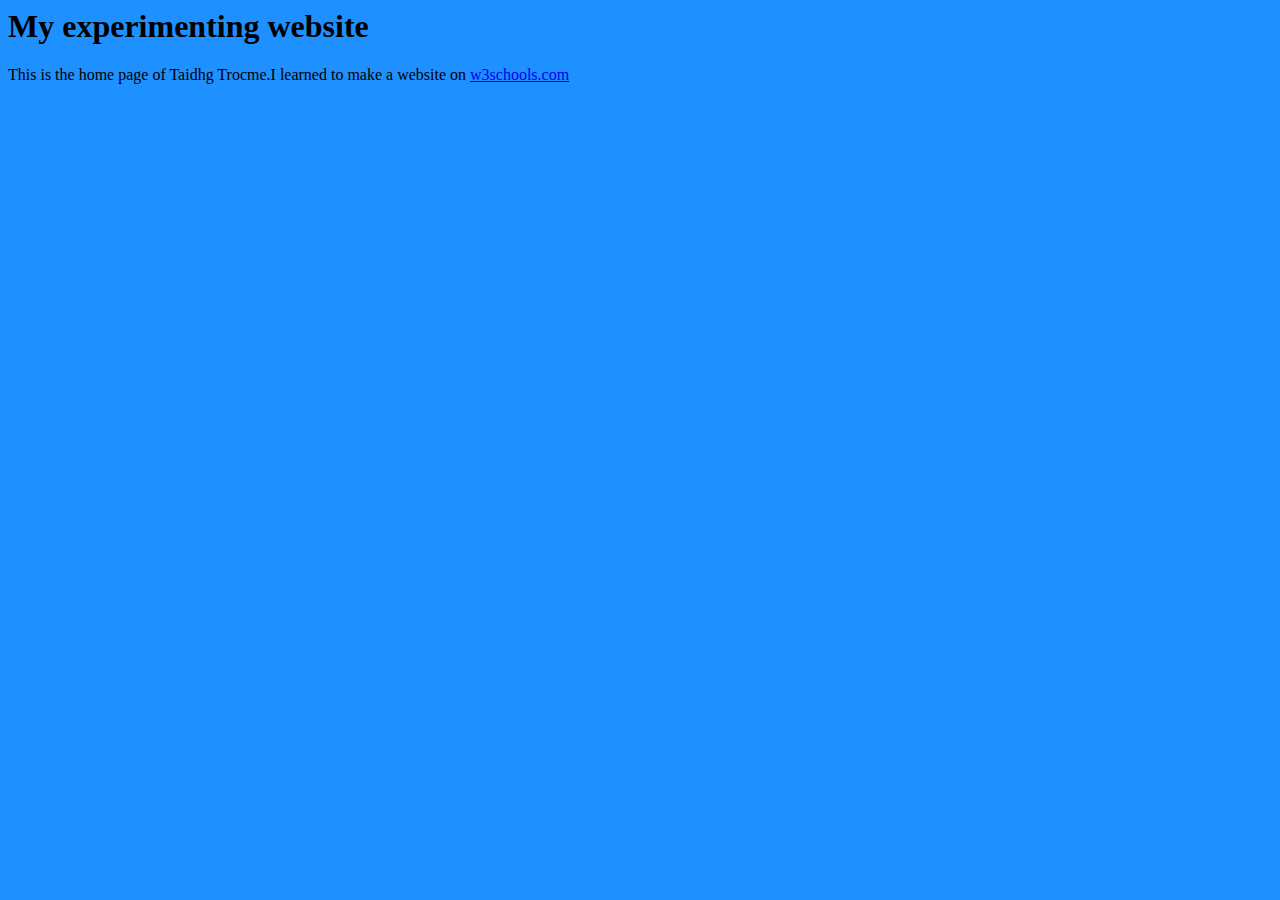
==== index.html @ 60072a3c "changed to blue background." ====
<html>
<head>
<title> Learning to build websites </title>

</head>
<body style="background-color:DodgerBlue;">



<h1 style="background-color:DodgerBlue;">My experimenting website</h1>
This is the home page of Taidhg Trocme.I learned to make a website on
 <a href="https://www.w3schools.com">w3schools.com</a>

</body>

</html>
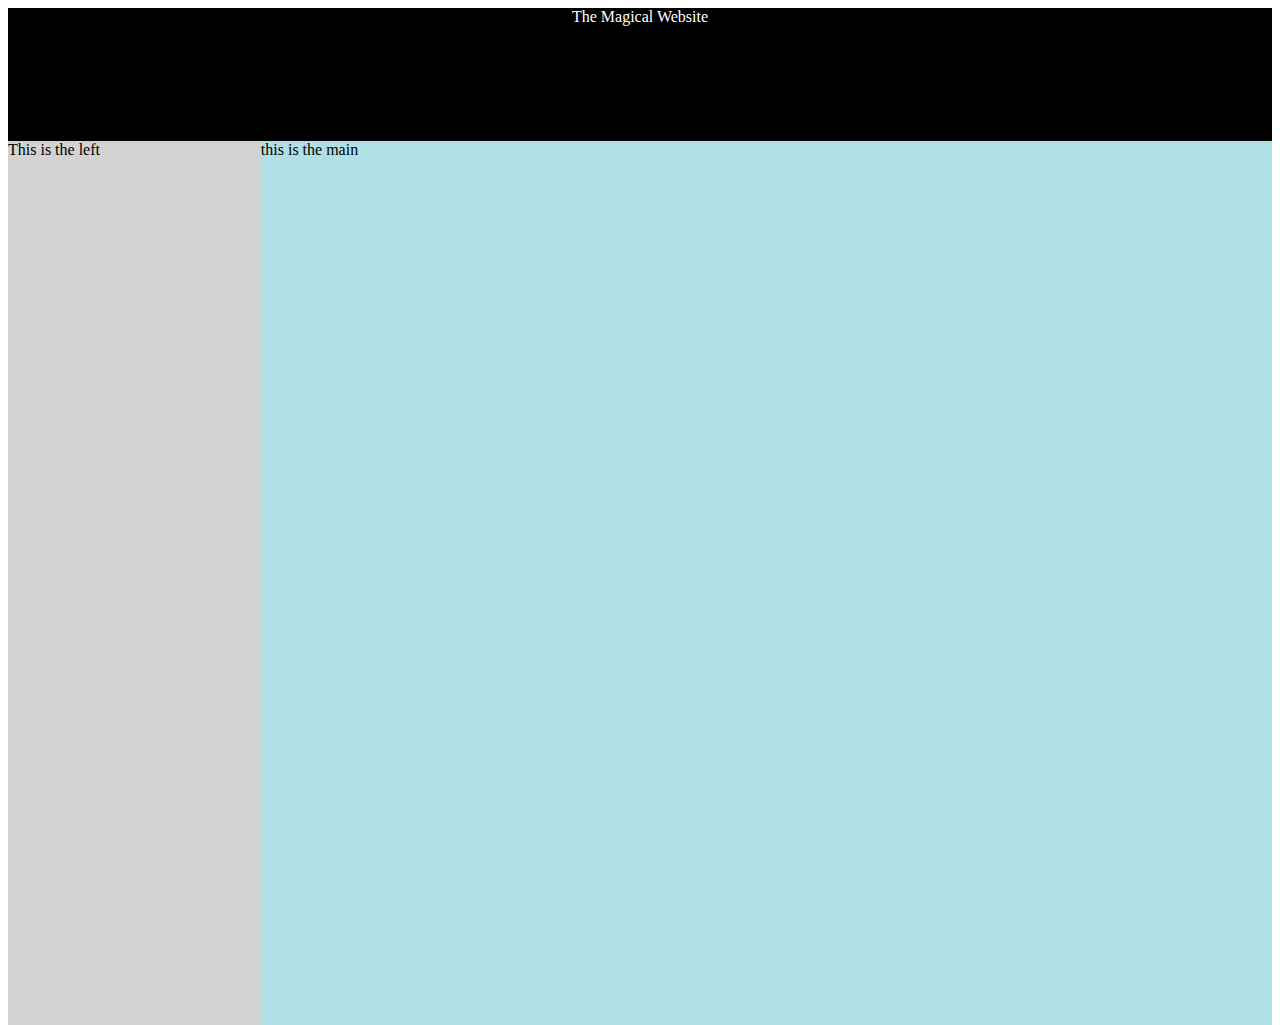
==== commit 17b30932: "got divs" ====
--- a/index.html
+++ b/index.html
@@ -1,16 +1,45 @@
 <html>
 <head>
-<title> Learning to build websites </title>
+<title> Lol </title>
 
 </head>
-<body style="background-color:DodgerBlue;">
 
+<style>
+body {
 
-
-<h1 style="background-color:DodgerBlue;">My experimenting website</h1>
-This is the home page of Taidhg Trocme.I learned to make a website on
- <a href="https://www.w3schools.com">w3schools.com</a>
-
+} 
+.top {
+ text-align:center;
+  height: 15%;
+  width: 100%;
+  background-color: black;
+  color: white;
+}
+.left {
+  height: 100%;
+  width: 20%;
+  background-color: lightgrey; 
+  float: left;  
+}
+.main {
+  
+  height: 100%;
+  width: 80%;
+  background-color: powderblue;
+  float: right;
+}
+</style>
+<body>
+ <div class="top">
+  The Magical Website
+ </div>
+ <div class="left">
+    This is the left
+ </div>
+ <div class="main">
+    this is the main
+ </div>
+</br>
 </body>
 
 </html>
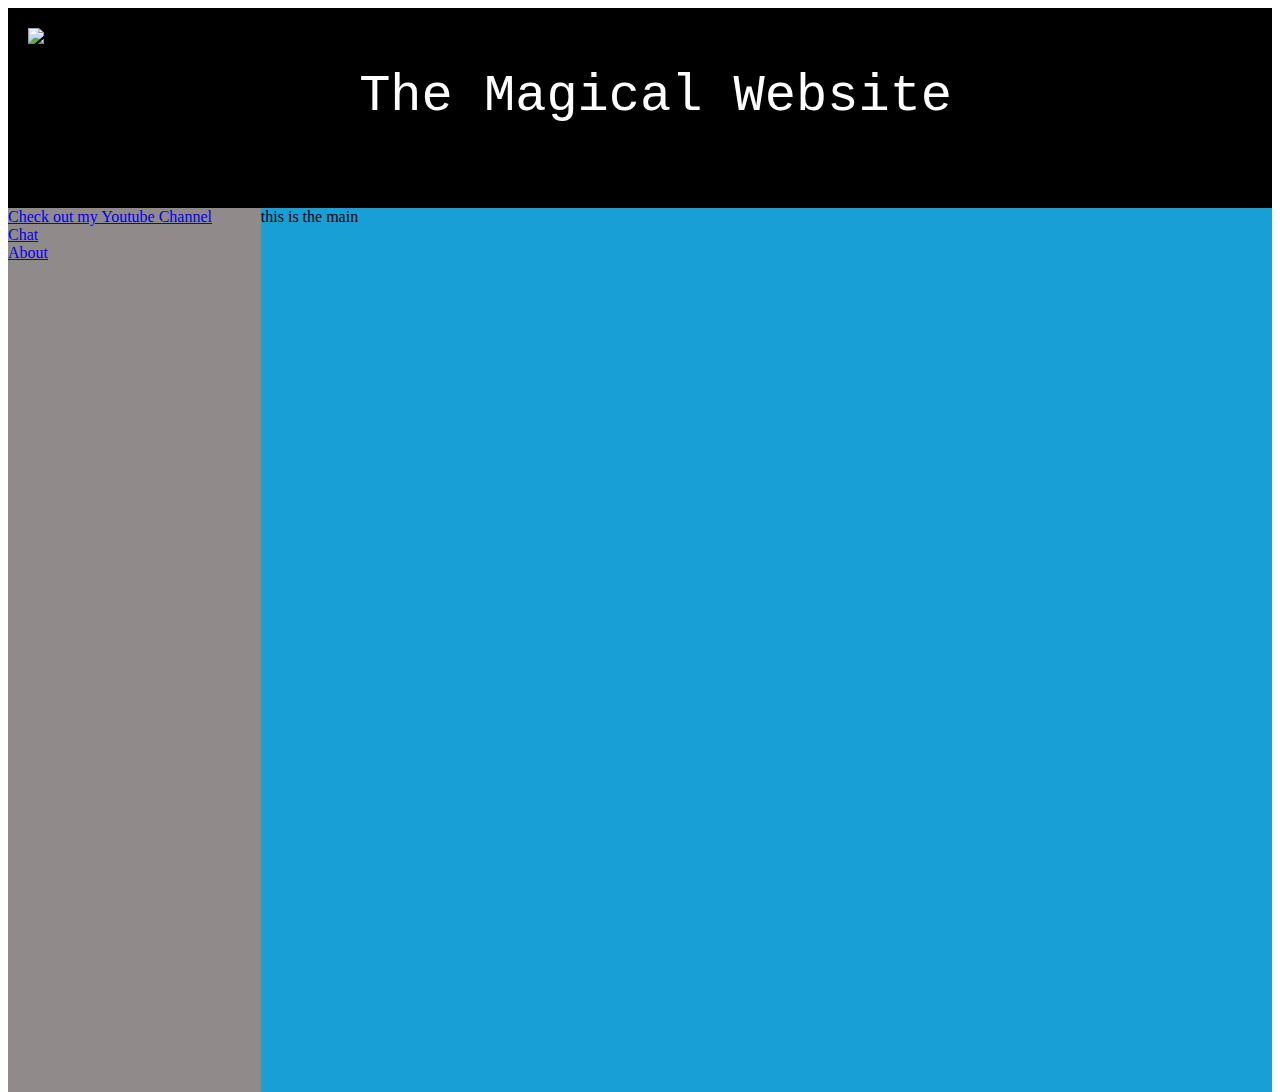
==== commit bc7aa07a: "made nicer website added links and image" ====
--- a/index.html
+++ b/index.html
@@ -1,44 +1,68 @@
 <html>
 <head>
-<title> Lol </title>
+<title> The Magical Website</title>
 
 </head>
 
 <style>
+ul {
+        list-style-type: none;
+        margin: 0;
+        padding: 0;
+      }
+      
 body {
 
 } 
 .top {
  text-align:center;
-  height: 15%;
+  height: 200px;
   width: 100%;
   background-color: black;
   color: white;
-}
+  font-size: 400%
+ }
 .left {
   height: 100%;
   width: 20%;
-  background-color: lightgrey; 
-  float: left;  
+  background-color: rgb(145, 138, 138); 
+  float: left;
+  
 }
 .main {
   
   height: 100%;
   width: 80%;
-  background-color: powderblue;
+  background-color: rgb(24, 160, 214);
   float: right;
+}
+
+img {
+  max-width:20%;
+  height:auto;
+  float: left;
+  padding-left: 20px;
+  padding-top: 20px;
 }
 </style>
 <body>
- <div class="top">
-  The Magical Website
+ <div class="top"><pre>
+  <img src = "http://images.nintendolife.com/news/2014/11/video_five_vital_tips_for_conquering_shovel_knight/attachment/0/900x.jpg">
+  The Magical Website </pre>
  </div>
  <div class="left">
-    This is the left
+  <ul>
+      
+  <li><a href="https://www.youtube.com/channel/UC3gzR8h9sKNfQ6Ac50gV8Sw">Check out my Youtube Channel</a></li>
+  <li><a href="bla bla bla">Chat</a></li>
+  <li><a href=""></a></li>
+  <li><a href="about.asp">About</a></li>
+</ul>     
  </div>
  <div class="main">
     this is the main
  </div>
+ 
 </br>
 </body>
 
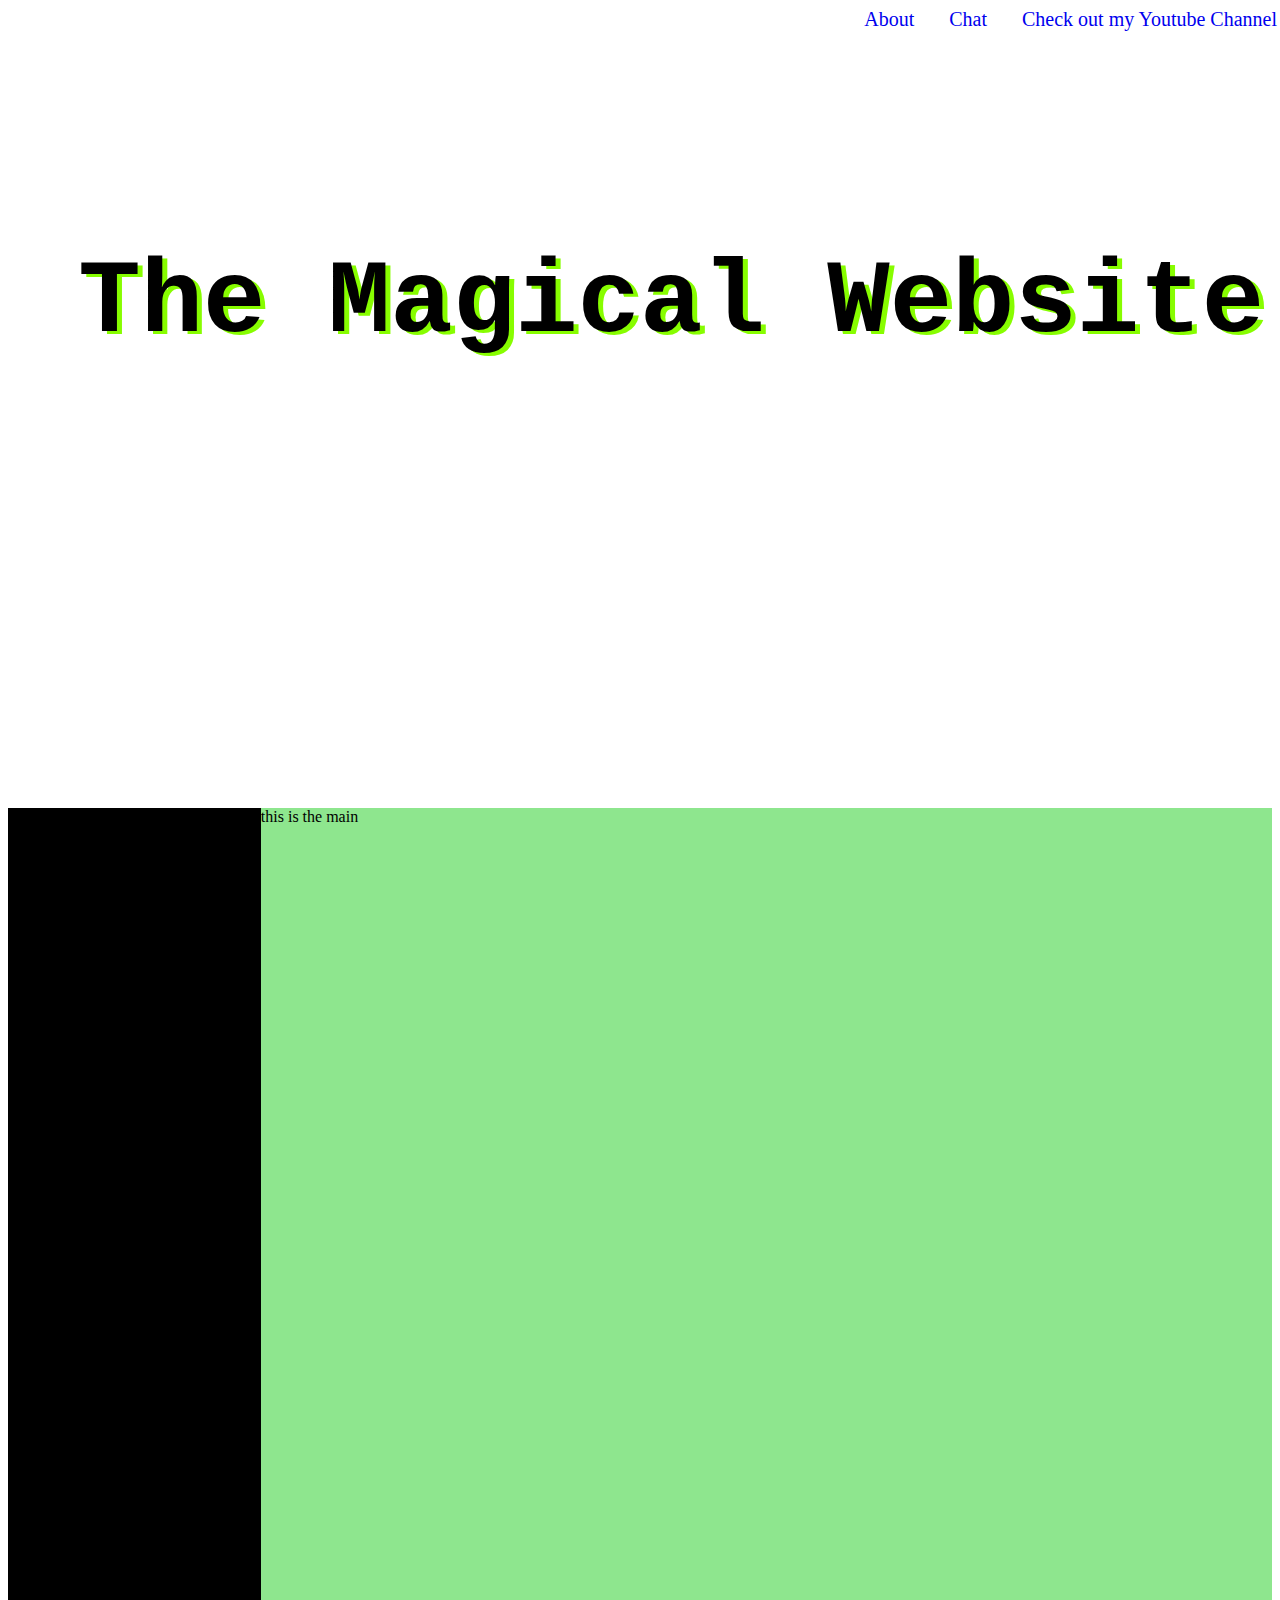
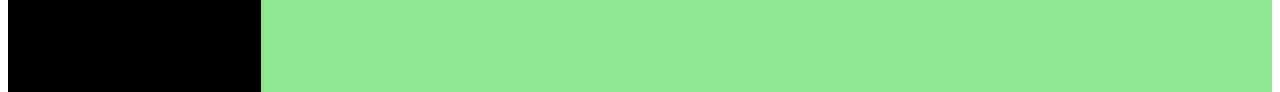
==== commit abf9b442: "Added image and nav bar" ====
--- a/index.html
+++ b/index.html
@@ -7,57 +7,65 @@
 <style>
 ul {
         list-style-type: none;
-        margin: 0;
-        padding: 0;
-      }
-      
-body {
-
-} 
+        background-color: rgba(255, 255, 255, 0);
+        text-align: center;
+        width: 100%;
+    }
+ul li { /*Horizontal List */
+  display: inline;
+  margin-right: 35px;
+  color: rgb(165, 161, 161);
+  font-size: 20px;
+  background-color: rgba(255, 255, 255, 0);
+  float: right
+  }
+  ul li a {
+    text-decoration: none;
+  }
+  li a:hover {
+    background-color:rgb(0, 0, 0);
+    color: rgb(255, 255, 255)
+  }
+  h1 { /*the Magical Website*/
+    font-size: 800%;
+    text-shadow: 5px 3px rgb(135, 253, 0);
+  }
 .top {
- text-align:center;
-  height: 200px;
+  background-image: url('epic scenery.jpg');
+  background-size: 100% 800px;
+  text-align:center;
+  height: 800px;
   width: 100%;
-  background-color: black;
-  color: white;
-  font-size: 400%
+  
  }
 .left {
   height: 100%;
   width: 20%;
-  background-color: rgb(145, 138, 138); 
+  background-color: rgb(0, 0, 0); 
   float: left;
-  
 }
 .main {
-  
   height: 100%;
   width: 80%;
-  background-color: rgb(24, 160, 214);
+  background-color: rgba(99, 221, 99, 0.726);
   float: right;
 }
 
-img {
-  max-width:20%;
-  height:auto;
-  float: left;
-  padding-left: 20px;
-  padding-top: 20px;
-}
 </style>
 <body>
- <div class="top"><pre>
-  <img src = "http://images.nintendolife.com/news/2014/11/video_five_vital_tips_for_conquering_shovel_knight/attachment/0/900x.jpg">
-  The Magical Website </pre>
+ <div class="top">
+    <ul>
+      <li><a href="https://www.youtube.com/channel/UC3gzR8h9sKNfQ6Ac50gV8Sw">Check out my Youtube Channel</a></li>
+      <li><a href="bla bla bla">Chat</a></li>
+      <li><a href="about.asp">About</a></li>
+    </ul>
+    <h1><pre>
+      
+  
+ The Magical Website</pre></h1>
  </div>
  <div class="left">
-  <ul>
-      
-  <li><a href="https://www.youtube.com/channel/UC3gzR8h9sKNfQ6Ac50gV8Sw">Check out my Youtube Channel</a></li>
-  <li><a href="bla bla bla">Chat</a></li>
-  <li><a href=""></a></li>
-  <li><a href="about.asp">About</a></li>
-</ul>     
+  
  </div>
  <div class="main">
     this is the main
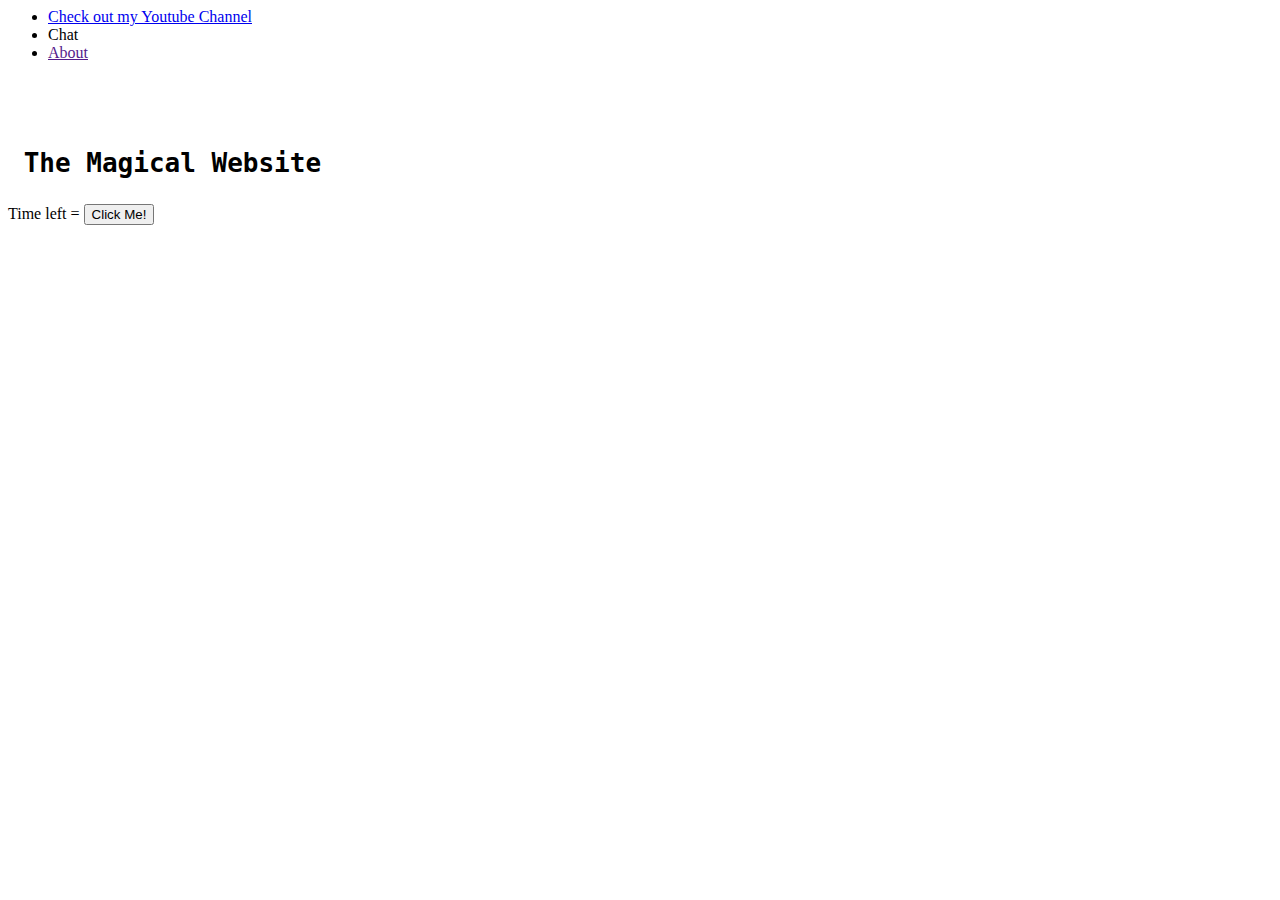
==== commit c51ee18e: "Started addition of extra content" ====
--- a/index.html
+++ b/index.html
@@ -1,63 +1,30 @@
 <html>
 <head>
 <title> The Magical Website</title>
+<link rel = "stylesheet" type = "text/css" href = "style.css" />
+
+<SCRIPT>
+  
+
+    function passWord() {
+      var pass1 = prompt('Please Enter Your Password');
+      if (pass1.toLowerCase()=="123") 
+      {
+        window.open("https://deadsimplechat.com/nDhUZ57Oh");
+      } else {
+        window.alert("Password is wrong!");
+      }
+    }
+    </SCRIPT>
 
 </head>
 
-<style>
-ul {
-        list-style-type: none;
-        background-color: rgba(255, 255, 255, 0);
-        text-align: center;
-        width: 100%;
-    }
-ul li { /*Horizontal List */
-  display: inline;
-  margin-right: 35px;
-  color: rgb(165, 161, 161);
-  font-size: 20px;
-  background-color: rgba(255, 255, 255, 0);
-  float: right
-  }
-  ul li a {
-    text-decoration: none;
-  }
-  li a:hover {
-    background-color:rgb(0, 0, 0);
-    color: rgb(255, 255, 255)
-  }
-  h1 { /*the Magical Website*/
-    font-size: 800%;
-    text-shadow: 5px 3px rgb(135, 253, 0);
-  }
-.top {
-  background-image: url('epic scenery.jpg');
-  background-size: 100% 800px;
-  text-align:center;
-  height: 800px;
-  width: 100%;
-  
- }
-.left {
-  height: 100%;
-  width: 20%;
-  background-color: rgb(0, 0, 0); 
-  float: left;
-}
-.main {
-  height: 100%;
-  width: 80%;
-  background-color: rgba(99, 221, 99, 0.726);
-  float: right;
-}
-
-</style>
-<body>
+<body>   
  <div class="top">
     <ul>
       <li><a href="https://www.youtube.com/channel/UC3gzR8h9sKNfQ6Ac50gV8Sw">Check out my Youtube Channel</a></li>
-      <li><a href="bla bla bla">Chat</a></li>
-      <li><a href="about.asp">About</a></li>
+      <li onClick="passWord()"><a>Chat</a></li>
+      <li><a href="">About</a></li>
     </ul>
     <h1><pre>
       
@@ -68,10 +35,15 @@
   
  </div>
  <div class="main">
-    this is the main
- </div>
- 
+   <div class="timerText">
+      Time left = <span id="timer"></span>
+      <button type="button" onclick="startTimer()">Click Me!</button> 
+    </div>
+</div>
 </br>
+
+
+<script src="timer.js"></script> 
 </body>
 
 </html>
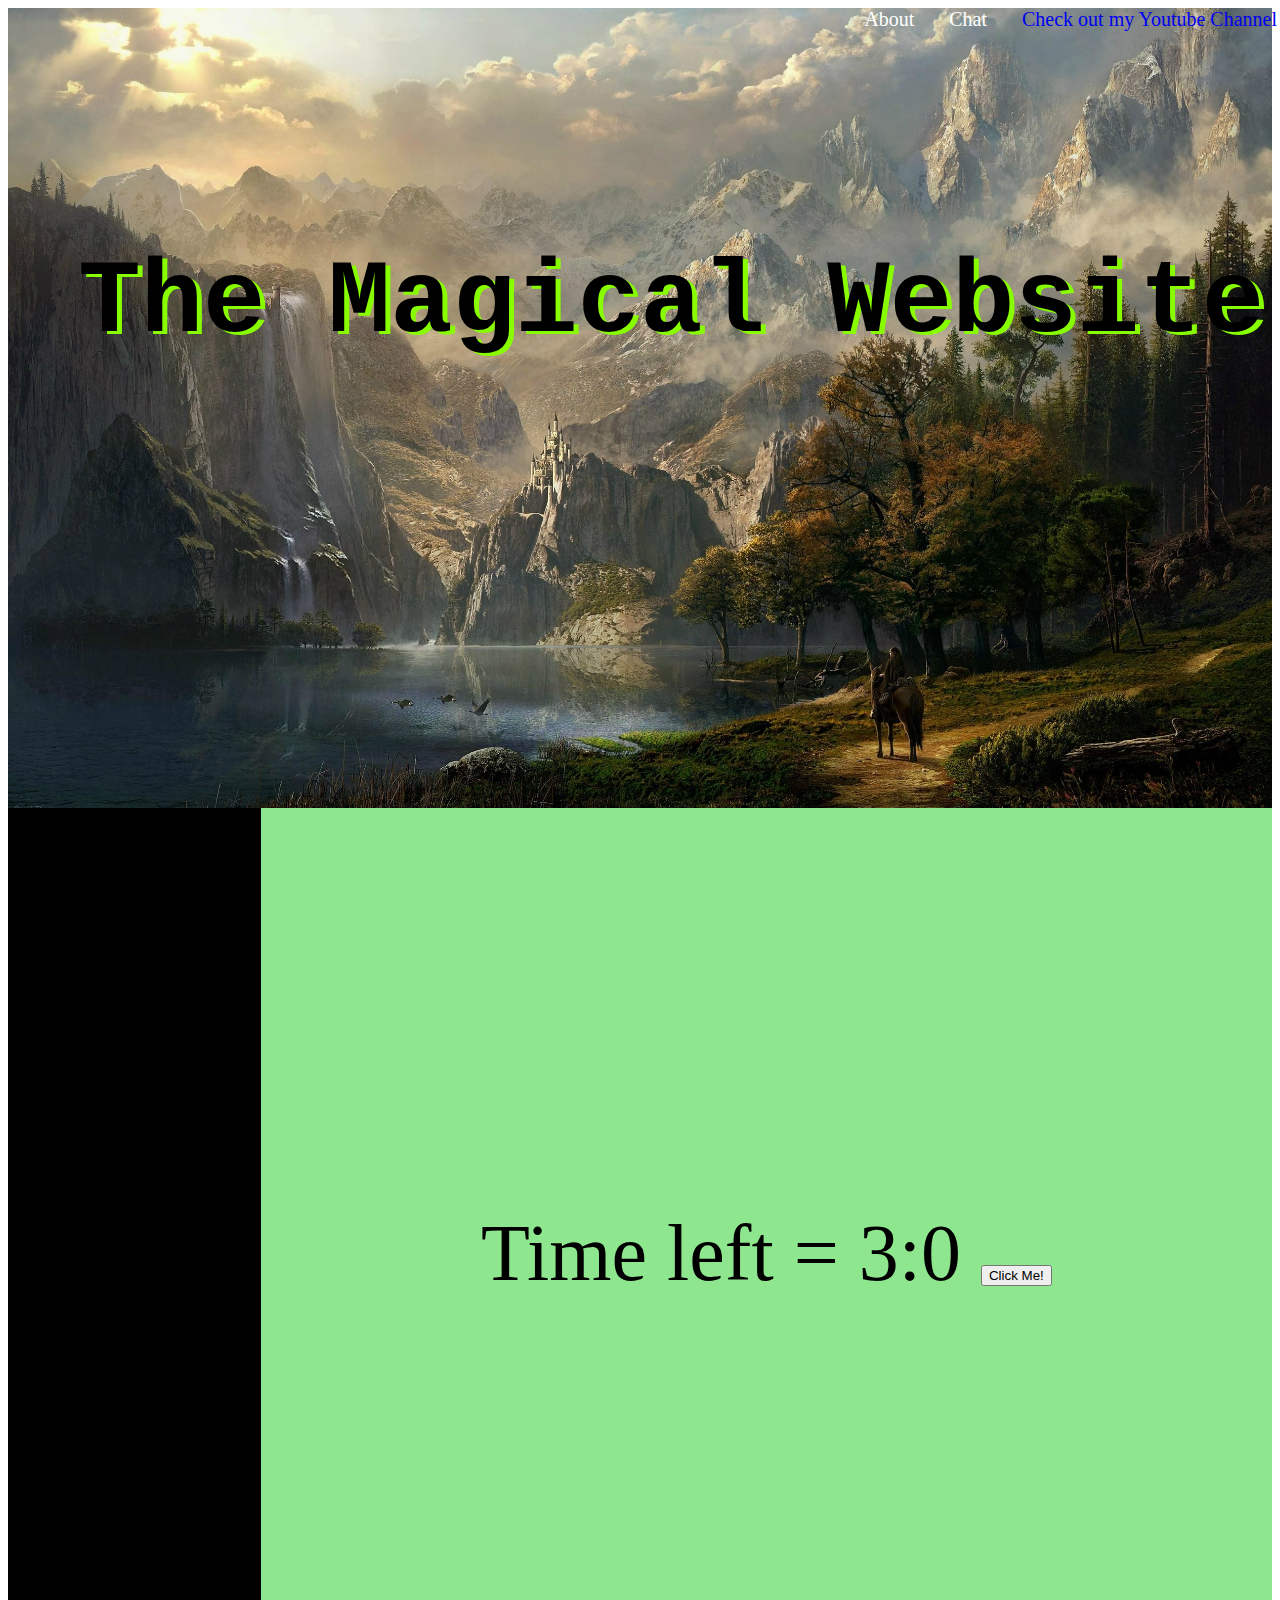
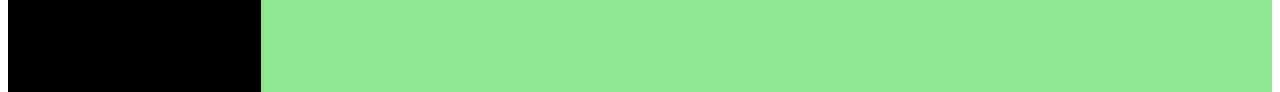
==== commit 9b65eda0: "addition of extra content" ====
--- a/index.html
+++ b/index.html
@@ -42,7 +42,6 @@
 </div>
 </br>
 
-
 <script src="timer.js"></script> 
 </body>
 
--- a/style.css
+++ b/style.css
@@ -0,0 +1,54 @@
+ul {
+    list-style-type: none;
+    background-color: rgba(255, 255, 255, 0);
+    text-align: center;
+    width: 100%;
+}
+ul li { /*Horizontal List */
+display: inline;
+margin-right: 35px;
+color: rgb(255, 255, 255);
+font-size: 20px;
+background-color: rgba(255, 255, 255, 0);
+float: right
+}
+ul li a {
+text-decoration: none;
+}
+li a:visited {
+background-color:rgb(0, 0, 0);
+color: rgb(255, 255, 255)
+}
+li a:hover {
+background-color:rgb(0, 0, 0);
+color: rgb(255, 255, 255)
+}
+h1 { /*the Magical Website*/
+font-size: 800%;
+text-shadow: 5px 3px rgb(135, 253, 0);
+}
+.top {
+background-image: url('epic scenery.jpg');
+background-size: 100% 800px;
+text-align:center;
+height: 800px;
+width: 100%;
+
+}
+.left {
+height: 100%;
+width: 20%;
+background-color: rgb(0, 0, 0); 
+float: left;
+}
+.main {
+height: 100%;
+width: 80%;
+background-color: rgba(99, 221, 99, 0.726);
+float: right;
+font-size: 80px;
+text-align: center;
+}
+.timerText {
+    padding-top: 400px;
+}
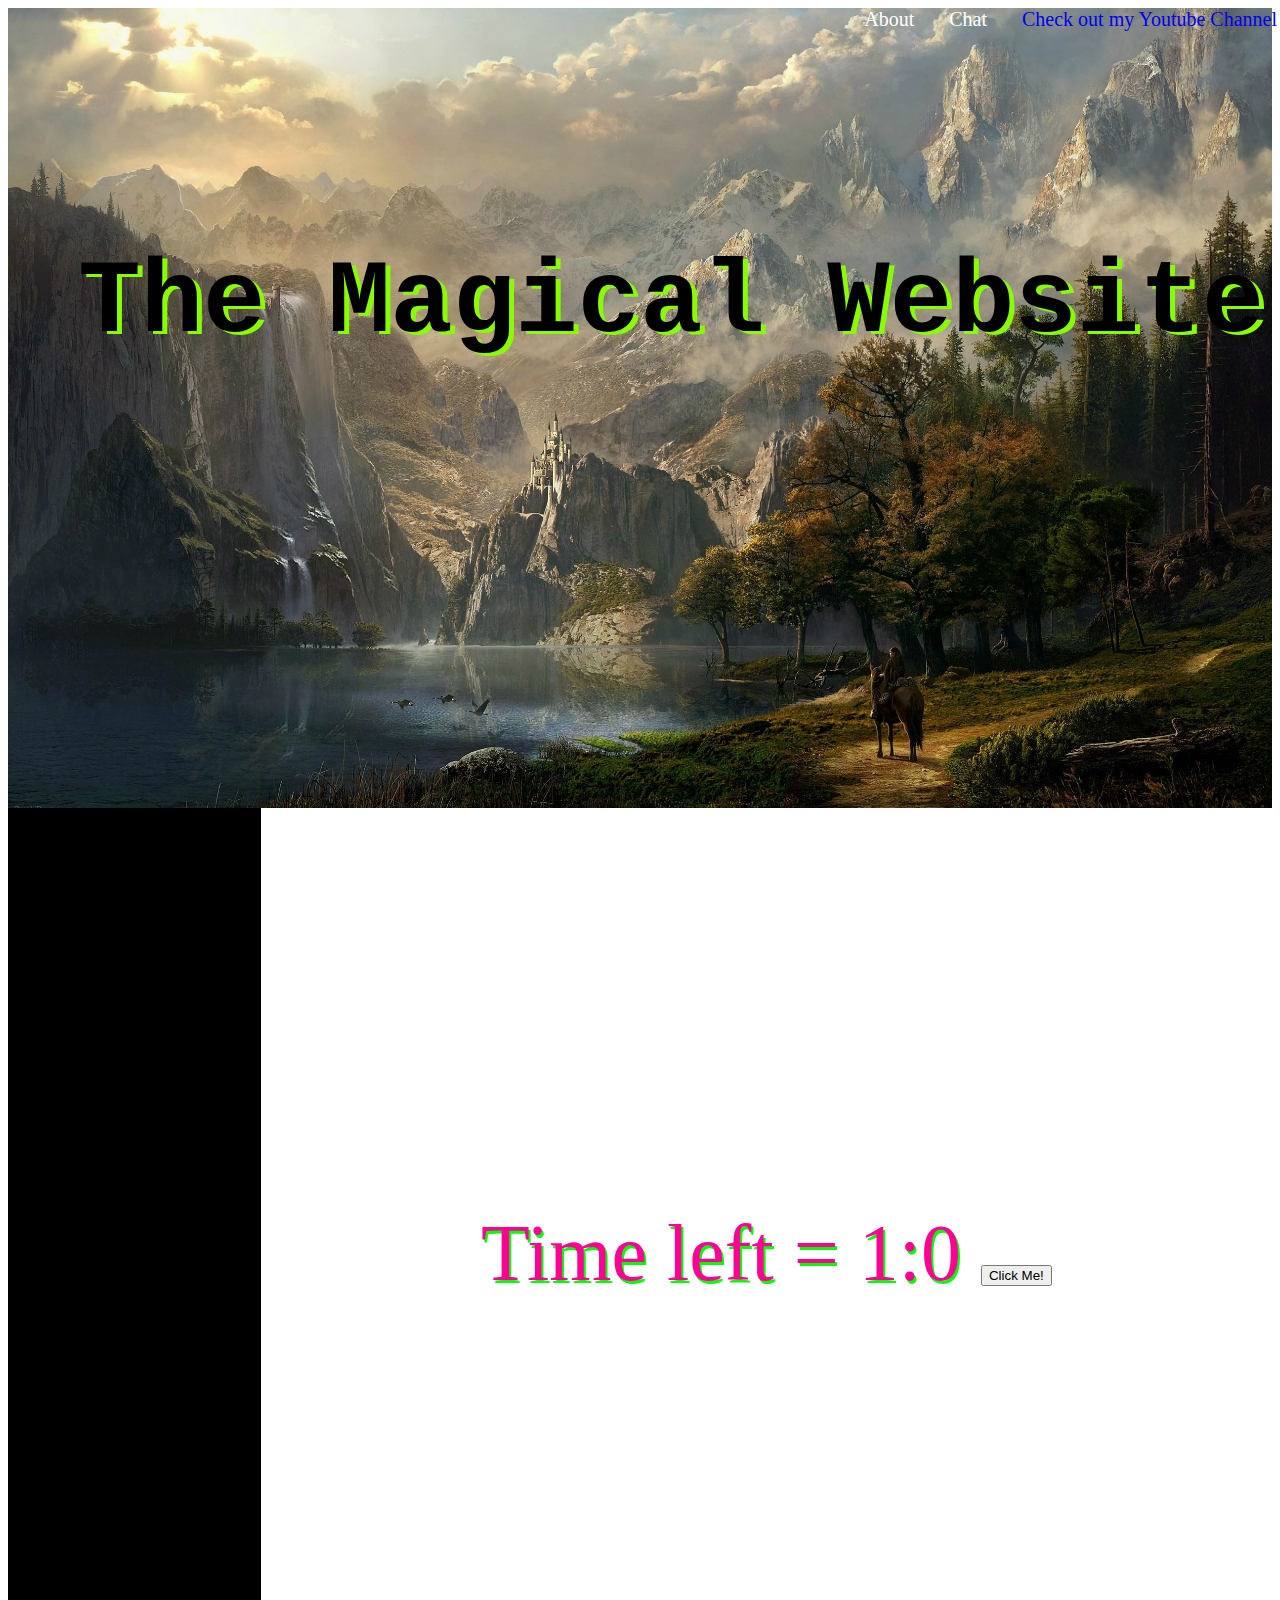
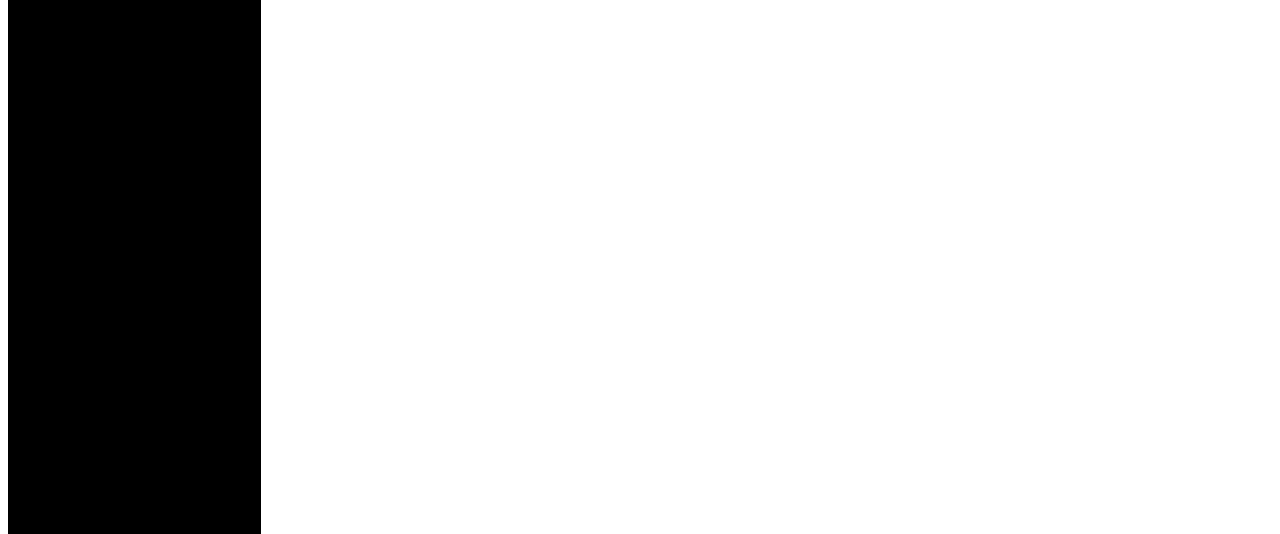
==== commit f5cb3aec: "addition of a timer to improve relaxation while viewing the website ass well as a gif behind it" ====
--- a/index.html
+++ b/index.html
@@ -21,6 +21,7 @@
 
 <body>   
  <div class="top">
+
     <ul>
       <li><a href="https://www.youtube.com/channel/UC3gzR8h9sKNfQ6Ac50gV8Sw">Check out my Youtube Channel</a></li>
       <li onClick="passWord()"><a>Chat</a></li>
@@ -37,7 +38,7 @@
  <div class="main">
    <div class="timerText">
       Time left = <span id="timer"></span>
-      <button type="button" onclick="startTimer()">Click Me!</button> 
+      <button type="button" onclick="startTimer(1)" name="timer">Click Me!</button> 
     </div>
 </div>
 </br>
--- a/style.css
+++ b/style.css
@@ -36,18 +36,23 @@
 
 }
 .left {
-height: 100%;
+height: 150%;
 width: 20%;
 background-color: rgb(0, 0, 0); 
 float: left;
 }
 .main {
-height: 100%;
+height: 150%;
 width: 80%;
-background-color: rgba(99, 221, 99, 0.726);
+background-image: url('bearinamug.gif');
+background-size: 100%;
 float: right;
 font-size: 80px;
 text-align: center;
+color: rgb(255, 0, 149);
+text-shadow: 2px 3px rgb(0, 255, 0)
+
+
 }
 .timerText {
     padding-top: 400px;
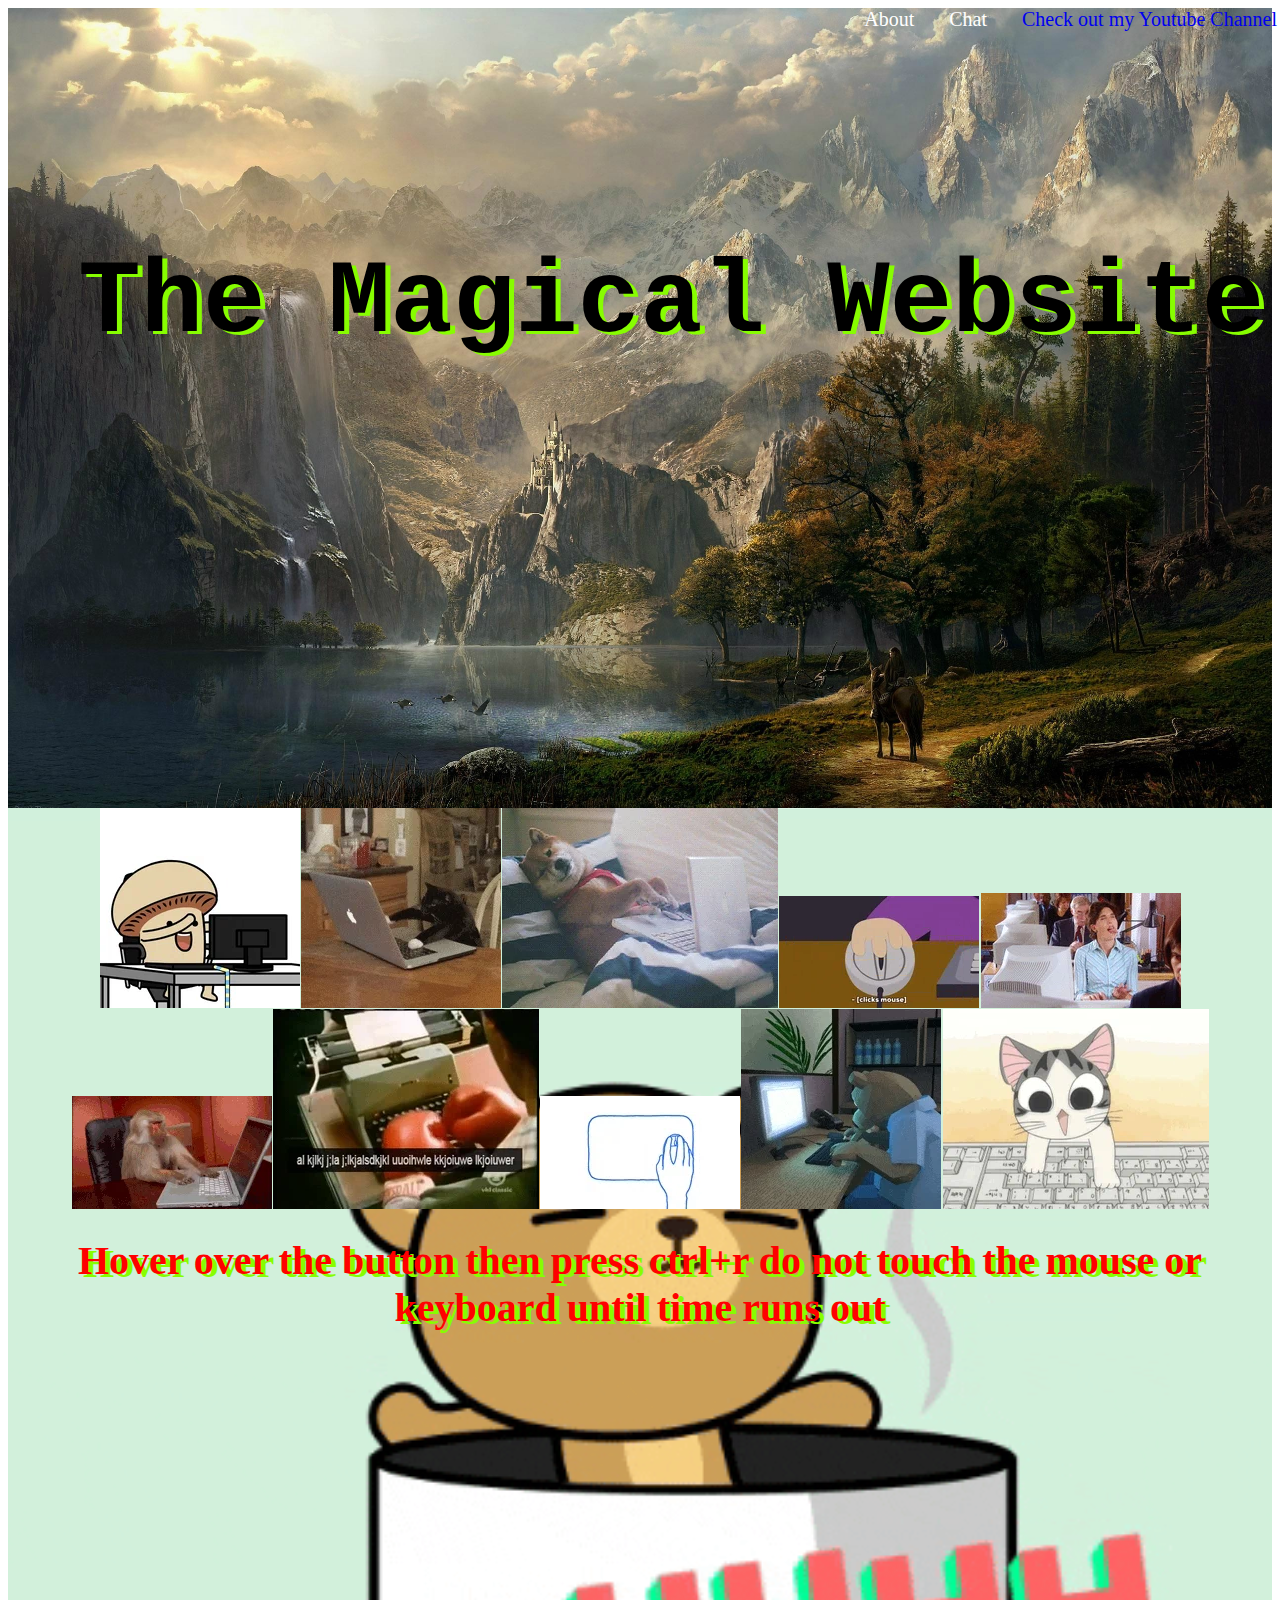
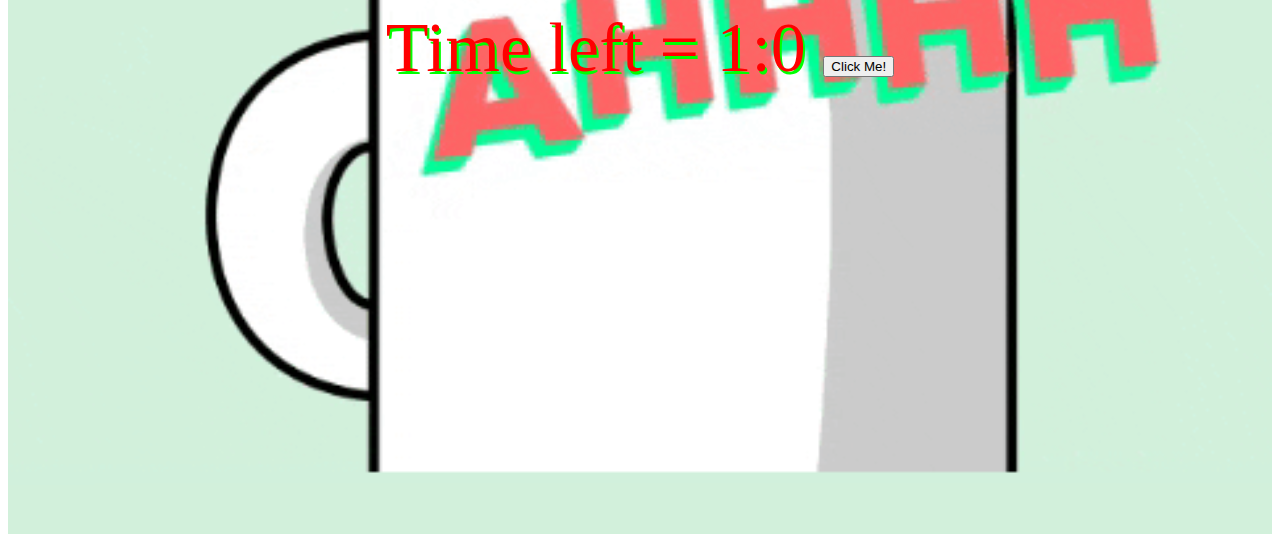
==== commit ad0078af: "Added new files." ====
--- a/index.html
+++ b/index.html
@@ -32,10 +32,21 @@
   
  The Magical Website</pre></h1>
  </div>
- <div class="left">
-  
- </div>
+
+ 
  <div class="main">
+   <img src = "mush.gif">
+  <img src = "catstyping.gif">
+  <img src = "dogtyping.gif">
+  <img src = "mouseclick.gif">
+  <img src = "notype.gif">
+  <img src = "Monkey.gif">
+  <img src = "boxglovestype.gif">
+  <img src = "MOUSE.gif">
+  <img src = "beartyping.gif">
+  <img src = "animatedcat.gif">
+<h1>Hover over the button then press ctrl+r do not touch the mouse or keyboard until time runs out</h1>
+
    <div class="timerText">
       Time left = <span id="timer"></span>
       <button type="button" onclick="startTimer(1)" name="timer">Click Me!</button> 
--- a/style.css
+++ b/style.css
@@ -35,25 +35,21 @@
 width: 100%;
 
 }
-.left {
-height: 150%;
-width: 20%;
-background-color: rgb(0, 0, 0); 
-float: left;
-}
+
 .main {
 height: 150%;
-width: 80%;
+width: 100%;
 background-image: url('bearinamug.gif');
 background-size: 100%;
 float: right;
-font-size: 80px;
+font-size: 5px;
 text-align: center;
-color: rgb(255, 0, 149);
+color: rgb(255, 0, 0);
 text-shadow: 2px 3px rgb(0, 255, 0)
 
 
 }
 .timerText {
-    padding-top: 400px;
+    padding-top: 250px;
+    font-size: 70px;
 }
